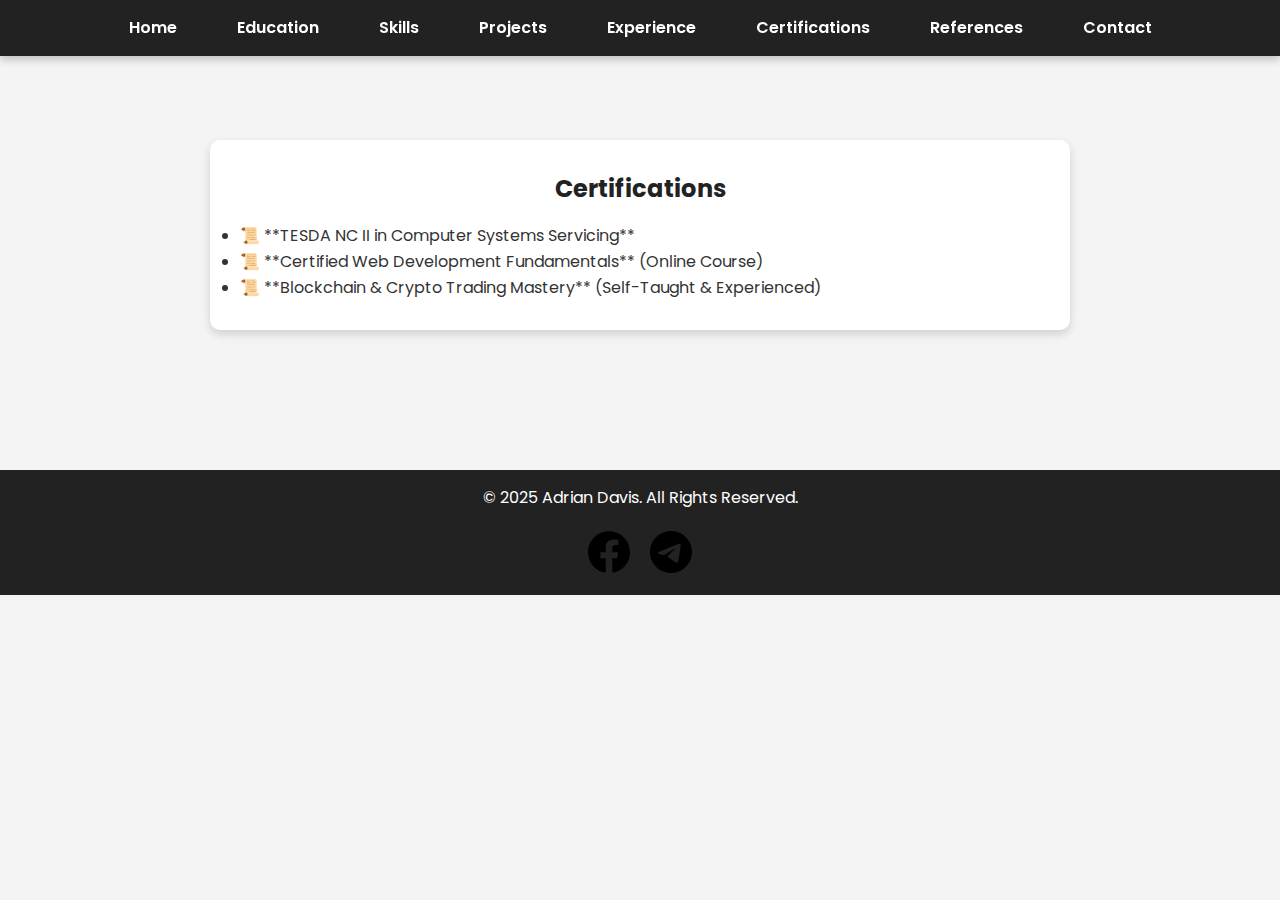
==== certifications.html @ ec87a04f "Add files via upload" ====
<!DOCTYPE html>
<html lang="en">
<head>
    <meta charset="UTF-8">
    <meta name="viewport" content="width=device-width, initial-scale=1.0">
    <title>Education - Adrian Davis</title>
    <link rel="stylesheet" href="styles.css">
</head>
<body>
    <header>
        <nav>
            <ul>
                
                <li><a href="index.html">Home</a></li>
                <li><a href="education.html">Education</a></li>
                <li><a href="skills.html">Skills</a></li>
                <li><a href="projects.html">Projects</a></li>
                <li><a href="experience.html">Experience</a></li>
                <li><a href="certifications.html">Certifications</a></li>
                <li><a href="references.html">References</a></li>
                <li><a href="contact.html">Contact</a></li>
            </ul>
        </nav>
    </header>

    <main>
        <section class="container">
            <h2>Certifications</h2>
            <ul>
                <li>📜 **TESDA NC II in Computer Systems Servicing**</li>
                <li>📜 **Certified Web Development Fundamentals** (Online Course)</li>
                <li>📜 **Blockchain & Crypto Trading Mastery** (Self-Taught & Experienced)</li>
            </ul>
        </section>
        
        
    </main>

    <footer>
        <p>&copy; 2025 Adrian Davis. All Rights Reserved.</p>
        <div class="social-links">
            <a href="https://www.facebook.com/share/1DxL6HKJpT/" target="_blank">
                <img src="facebook.svg" alt="Facebook">
            </a>
            <a href="https://t.me/@Nazxis" target="_blank">
                <img src="telegram.svg" alt="Telegram">
            </a>
        </div>
    </footer>
    
</body>
</html>
---- styles.css ----
/* Google Font */
@import url('https://fonts.googleapis.com/css2?family=Poppins:wght@300;400;600&display=swap');

/* Reset & Global Styles */
* {
    margin: 0;
    padding: 0;
    box-sizing: border-box;
    font-family: 'Poppins', sans-serif;
    scroll-behavior: smooth;
}

body {
    background-color: #f4f4f4;
    color: #333;
    line-height: 1.6;
}

/* Header & Navbar */
header {
    background: #222;
    color: white;
    padding: 15px 0;
    position: fixed;
    width: 100%;
    top: 0;
    left: 0;
    box-shadow: 0px 4px 8px rgba(0, 0, 0, 0.2);
    z-index: 1000;
}

nav ul {
    list-style: none;
    display: flex;
    justify-content: center;
    padding: 0;
}

nav ul li {
    margin: 0 15px;
}

nav ul li a {
    color: white;
    text-decoration: none;
    font-weight: 600;
    padding: 10px 15px;
    transition: 0.3s ease-in-out;
    border-radius: 5px;
}

nav ul li a:hover {
    background: #007BFF;
    color: white;
    box-shadow: 0px 4px 6px rgba(0, 0, 0, 0.3);
}

/* Main Content */
main {
    padding: 120px 20px;
    max-width: 900px;
    margin: auto;
}

/* Sections */
.container {
    background: white;
    padding: 30px;
    margin: 20px 0;
    border-radius: 10px;
    box-shadow: 0px 4px 10px rgba(0, 0, 0, 0.15);
    transition: transform 0.3s ease-in-out;
}

.container:hover {
    transform: translateY(-5px);
}

h1, h2 {
    color: #222;
    text-align: center;
}

h2 {
    margin-bottom: 15px;
}

/* Buttons */
.btn {
    display: block;
    width: 220px;
    margin: 20px auto;
    text-align: center;
    padding: 12px;
    background: #007BFF;
    color: white;
    text-decoration: none;
    font-weight: bold;
    border-radius: 5px;
    transition: 0.3s ease-in-out;
    box-shadow: 0px 4px 6px rgba(0, 0, 0, 0.1);
}

.btn:hover {
    background: #0056b3;
    transform: scale(1.05);
    box-shadow: 0px 6px 10px rgba(0, 0, 0, 0.2);
}

/* Footer */
footer {
    text-align: center;
    background: #222;
    color: white;
    padding: 15px;
    position: relative;
    bottom: 0;
    width: 100%;
}

/* Responsive Design */
@media (max-width: 768px) {
    nav ul {
        flex-direction: column;
        text-align: center;
    }

    nav ul li {
        margin: 10px 0;
    }

    .btn {
        width: 100%;
    }
}

/* Profile Picture */
.profile-container {
    display: flex;
    justify-content: center;
    margin-bottom: 20px;
}

.profile-pic {
    width: 160px;
    height: 160px;
    border-radius: 50%;
    border: 3px solid #007BFF;
    object-fit: cover;
    box-shadow: 0px 5px 15px rgba(0, 0, 0, 0.2);
    transition: transform 0.3s ease-in-out;
}

.profile-pic:hover {
    transform: scale(1.1);
}

/* Social Media Icons */
.social-links {
    margin-top: 20px;
    display: flex;
    justify-content: center;
    gap: 20px;
}

.social-links img {
    width: 42px;
    height: 42px;
    transition: transform 0.3s ease-in-out;
}

.social-links img:hover {
    transform: scale(1.2) rotate(5deg);
}

/* References Section */
.reference-card {
    background: #f9f9f9;
    padding: 15px;
    border-left: 5px solid #007BFF;
    margin-bottom: 20px;
    box-shadow: 2px 4px 10px rgba(0, 0, 0, 0.15);
    transition: transform 0.3s ease-in-out;
}

.reference-card:hover {
    transform: translateY(-5px);
}

.reference-card h3 {
    color: #007BFF;
    margin-bottom: 5px;
}

.reference-card p {
    margin: 5px 0;
    color: #333;
}

/* Projects Section */
.project {
    background: white;
    width: 320px;
    padding: 15px;
    border-radius: 10px;
    box-shadow: 2px 4px 10px rgba(0, 0, 0, 0.15);
    transition: transform 0.3s ease-in-out;
    text-align: center;
}

.project img {
    width: 100%;
    border-radius: 8px;
    transition: 0.3s ease-in-out;
}

.project:hover {
    transform: translateY(-5px);
    box-shadow: 4px 6px 15px rgba(0, 0, 0, 0.2);
}

.project img:hover {
    opacity: 0.9;
}

/* Resume Section */
.resume {
    text-align: center;
    padding: 50px 20px;
    animation: fadeIn 1s ease-in-out;
}

@keyframes fadeIn {
    from {
        opacity: 0;
        transform: translateY(20px);
    }
    to {
        opacity: 1;
        transform: translateY(0);
    }
}

.resume iframe {
    width: 100%;
    max-width: 800px;
    height: 600px;
    border: none;
    box-shadow: 2px 4px 10px rgba(0, 0, 0, 0.15);
}

/* Smooth Scroll Effect */
html {
    scroll-behavior: smooth;
}
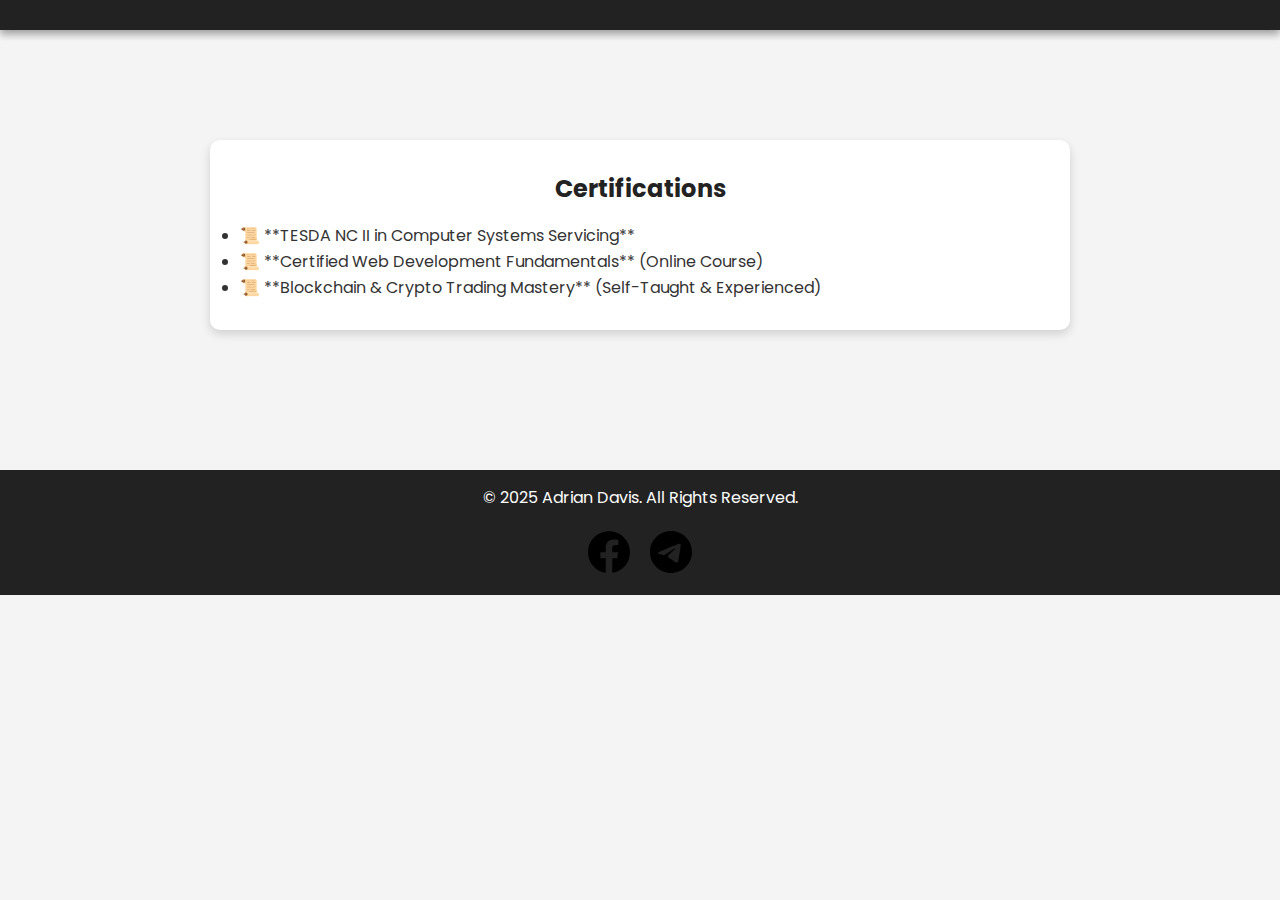
==== commit 37230045: "Update certifications.html" ====
--- a/certifications.html
+++ b/certifications.html
@@ -8,19 +8,29 @@
 </head>
 <body>
     <header>
-        <nav>
-            <ul>
-                
-                <li><a href="index.html">Home</a></li>
-                <li><a href="education.html">Education</a></li>
-                <li><a href="skills.html">Skills</a></li>
-                <li><a href="projects.html">Projects</a></li>
-                <li><a href="experience.html">Experience</a></li>
-                <li><a href="certifications.html">Certifications</a></li>
-                <li><a href="references.html">References</a></li>
-                <li><a href="contact.html">Contact</a></li>
-            </ul>
-        </nav>
+       <header>
+    <nav>
+        <!-- Hamburger Menu Button -->
+        <div class="menu-toggle" onclick="toggleMenu()">
+            <div></div>
+            <div></div>
+            <div></div>
+        </div>
+
+        <!-- Navigation Links -->
+        <ul id="nav-menu">
+            <li><a href="#home">Home</a></li>
+            <li><a href="#education">Education</a></li>
+            <li><a href="#skills">Skills</a></li>
+            <li><a href="#projects">Projects</a></li>
+            <li><a href="#experience">Experience</a></li>
+            <li><a href="#certifications">Certifications</a></li>
+            <li><a href="#references">References</a></li>
+            <li><a href="#contact">Contact</a></li>
+        </ul>
+    </nav>
+</header>
+
     </header>
 
     <main>
@@ -49,4 +59,11 @@
     </footer>
     
 </body>
+
+    <script>
+    function toggleMenu() {
+        document.getElementById('nav-menu').classList.toggle('active');
+    }
+</script>
+
 </html>
--- a/styles.css
+++ b/styles.css
@@ -29,6 +29,12 @@
     z-index: 1000;
 }
 
+nav {
+    display: flex;
+    justify-content: center;
+    align-items: center;
+}
+
 nav ul {
     list-style: none;
     display: flex;
@@ -53,6 +59,14 @@
     background: #007BFF;
     color: white;
     box-shadow: 0px 4px 6px rgba(0, 0, 0, 0.3);
+}
+
+/* Mobile Menu */
+.menu-icon {
+    display: none;
+    font-size: 24px;
+    cursor: pointer;
+    color: white;
 }
 
 /* Main Content */
@@ -118,22 +132,6 @@
     width: 100%;
 }
 
-/* Responsive Design */
-@media (max-width: 768px) {
-    nav ul {
-        flex-direction: column;
-        text-align: center;
-    }
-
-    nav ul li {
-        margin: 10px 0;
-    }
-
-    .btn {
-        width: 100%;
-    }
-}
-
 /* Profile Picture */
 .profile-container {
     display: flex;
@@ -249,7 +247,96 @@
     box-shadow: 2px 4px 10px rgba(0, 0, 0, 0.15);
 }
 
-/* Smooth Scroll Effect */
-html {
-    scroll-behavior: smooth;
-}
+/* Responsive Fixes */
+@media (max-width: 768px) {
+    nav ul {
+        flex-direction: column;
+        text-align: center;
+        background: #222;
+        position: absolute;
+        top: 60px;
+        width: 100%;
+        left: 0;
+        display: none;
+    }
+
+    nav ul.active {
+        display: flex;
+    }
+
+    nav ul li {
+        margin: 10px 0;
+    }
+
+    .menu-icon {
+        display: block;
+        position: absolute;
+        right: 20px;
+        top: 15px;
+    }
+
+    .btn {
+        width: 100%;
+    }
+
+    .project {
+        width: 100%;
+    }
+
+    .reference-card {
+        padding: 10px;
+    }
+
+    .profile-pic {
+        width: 120px;
+        height: 120px;
+    }
+}
+/* Hide the menu by default on mobile */
+nav ul {
+    list-style: none;
+    padding: 0;
+    display: none; /* Hide menu initially */
+    flex-direction: column;
+    text-align: center;
+    background: #222;
+    position: absolute;
+    top: 60px; /* Adjust based on your header height */
+    left: 0;
+    width: 100%;
+    padding: 10px 0;
+    z-index: 1000;
+}
+
+/* Show the menu when active */
+nav ul.active {
+    display: flex;
+}
+
+/* Hamburger Menu */
+.menu-toggle {
+    display: none;
+    flex-direction: column;
+    cursor: pointer;
+    position: absolute;
+    right: 20px;
+    top: 15px;
+}
+
+.menu-toggle div {
+    width: 25px;
+    height: 3px;
+    background: white;
+    margin: 5px;
+}
+
+/* Show the hamburger menu only on small screens */
+@media (max-width: 768px) {
+    .menu-toggle {
+        display: flex;
+    }
+
+    nav ul {
+        display: none; /* Hide menu by default */
+    }
+}
